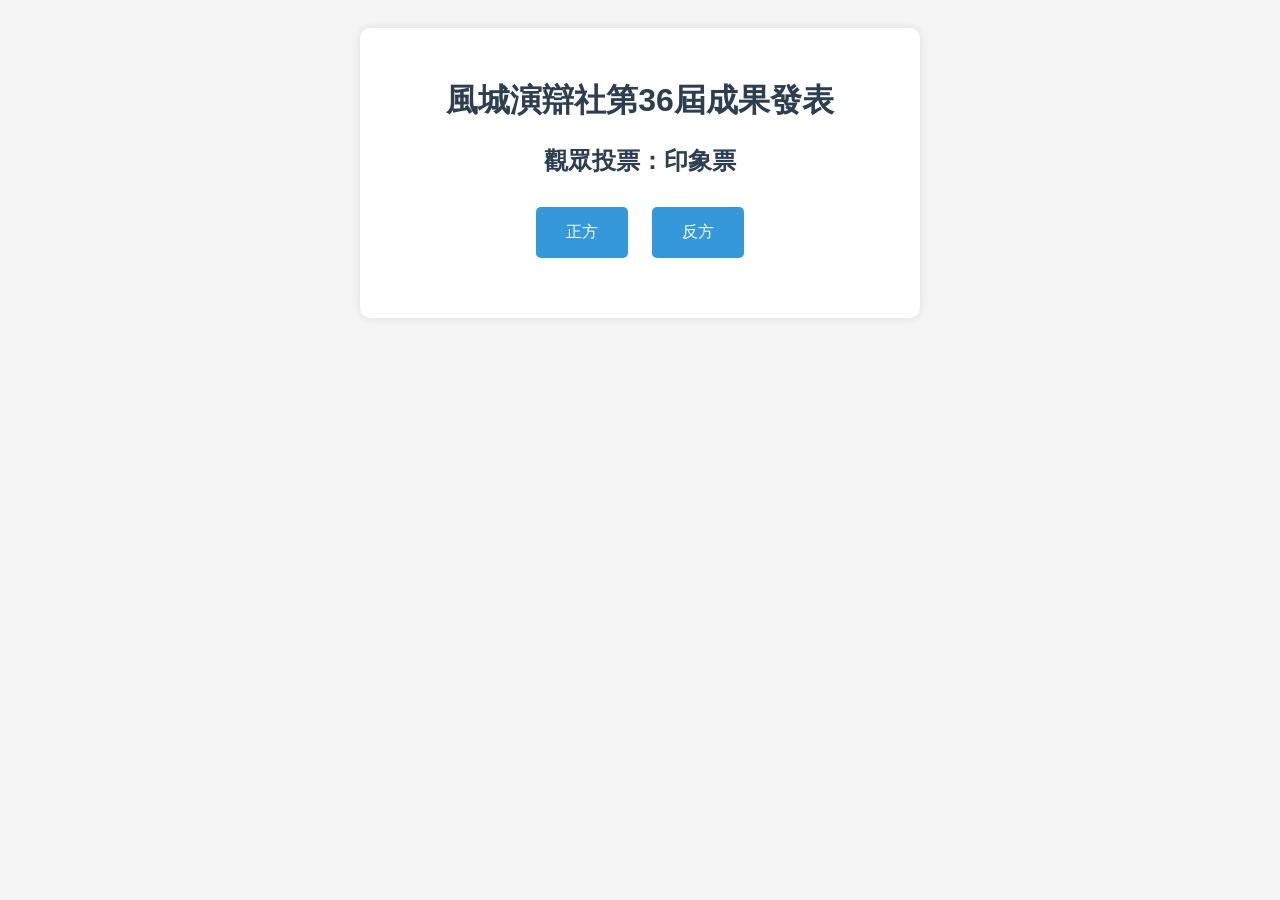
==== index.html @ 4a69ec9d "Add files via upload" ====
<!DOCTYPE html>
<html lang="zh-Hant">
<head>
  <meta charset="UTF-8" />
  <meta name="viewport" content="width=device-width, initial-scale=1.0" />
  <title>觀眾投票</title>
  <link rel="stylesheet" href="style.css" />
</head>
<body>
  <div class="container">
    <h1>風城演辯社第36屆成果發表</h1>
    <h2 id="phase-title">觀眾投票：印象票</h2>
    <div class="buttons">
      <button onclick="vote('pro')">正方</button>
      <button onclick="vote('con')">反方</button>
    </div>
    <div id="status"></div>
    <div id="admin-section" style="display: none;">
      <button onclick="showResults()">查看票數</button>
      <div id="results"></div>
    </div>
  </div>
  <script src="script.js"></script>
</body>
</html>
---- style.css ----
body {
  font-family: 'Helvetica Neue', sans-serif;
  background-color: #f5f5f5;
  color: #333;
  text-align: center;
  padding: 20px;
}

.container {
  max-width: 500px;
  margin: auto;
  background: white;
  padding: 30px;
  border-radius: 10px;
  box-shadow: 0 0 10px rgba(0,0,0,0.1);
}

h1, h2 {
  color: #2c3e50;
}

.buttons {
  margin: 20px 0;
}

button {
  background-color: #3498db;
  color: white;
  border: none;
  padding: 15px 30px;
  margin: 10px;
  border-radius: 5px;
  font-size: 16px;
  cursor: pointer;
}

button:hover {
  background-color: #2980b9;
}

#status {
  margin-top: 20px;
  font-weight: bold;
}

#results {
  margin-top: 20px;
  text-align: left;
}
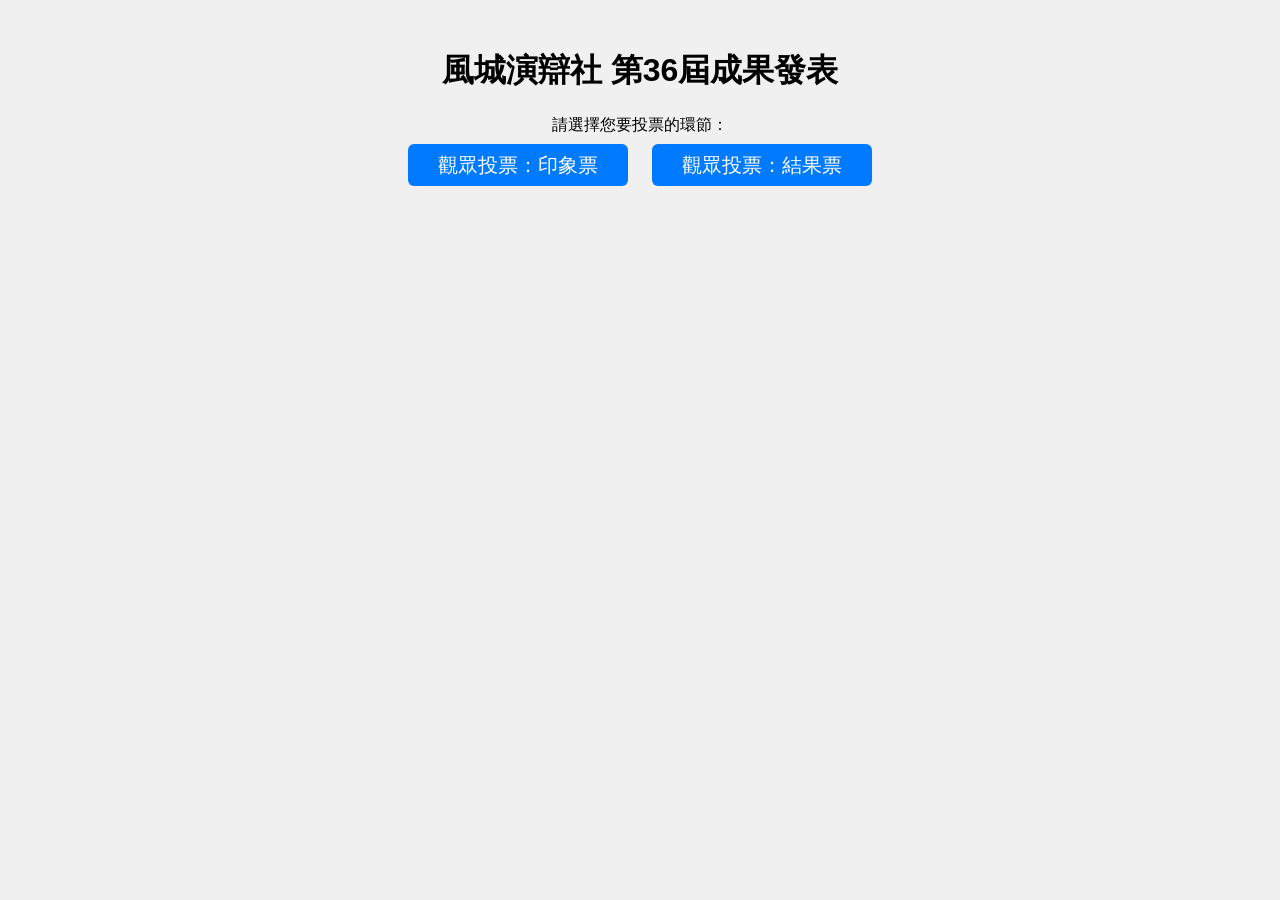
==== commit d9275f4f: "Add files via upload" ====
--- a/index.html
+++ b/index.html
@@ -1,25 +1,17 @@
+
 <!DOCTYPE html>
 <html lang="zh-Hant">
 <head>
-  <meta charset="UTF-8" />
-  <meta name="viewport" content="width=device-width, initial-scale=1.0" />
-  <title>觀眾投票</title>
-  <link rel="stylesheet" href="style.css" />
+  <meta charset="UTF-8">
+  <title>風城演辯社觀眾投票</title>
+  <link rel="stylesheet" href="style.css">
 </head>
 <body>
-  <div class="container">
-    <h1>風城演辯社第36屆成果發表</h1>
-    <h2 id="phase-title">觀眾投票：印象票</h2>
-    <div class="buttons">
-      <button onclick="vote('pro')">正方</button>
-      <button onclick="vote('con')">反方</button>
-    </div>
-    <div id="status"></div>
-    <div id="admin-section" style="display: none;">
-      <button onclick="showResults()">查看票數</button>
-      <div id="results"></div>
-    </div>
+  <h1>風城演辯社 第36屆成果發表</h1>
+  <p>請選擇您要投票的環節：</p>
+  <div class="buttons">
+    <a href="impression.html">觀眾投票：印象票</a>
+    <a href="final.html">觀眾投票：結果票</a>
   </div>
-  <script src="script.js"></script>
 </body>
-</html>+</html>
--- a/style.css
+++ b/style.css
@@ -1,49 +1,20 @@
+
 body {
-  font-family: 'Helvetica Neue', sans-serif;
-  background-color: #f5f5f5;
-  color: #333;
+  font-family: Arial, sans-serif;
   text-align: center;
+  background: #f0f0f0;
   padding: 20px;
 }
-
-.container {
-  max-width: 500px;
-  margin: auto;
-  background: white;
-  padding: 30px;
-  border-radius: 10px;
-  box-shadow: 0 0 10px rgba(0,0,0,0.1);
-}
-
-h1, h2 {
-  color: #2c3e50;
-}
-
-.buttons {
-  margin: 20px 0;
-}
-
-button {
-  background-color: #3498db;
+button, a {
+  font-size: 20px;
+  margin: 10px;
+  padding: 10px 30px;
+  background-color: #007bff;
   color: white;
   border: none;
-  padding: 15px 30px;
-  margin: 10px;
-  border-radius: 5px;
-  font-size: 16px;
-  cursor: pointer;
+  text-decoration: none;
+  border-radius: 6px;
 }
-
-button:hover {
-  background-color: #2980b9;
+.result {
+  margin-top: 20px;
 }
-
-#status {
-  margin-top: 20px;
-  font-weight: bold;
-}
-
-#results {
-  margin-top: 20px;
-  text-align: left;
-}
